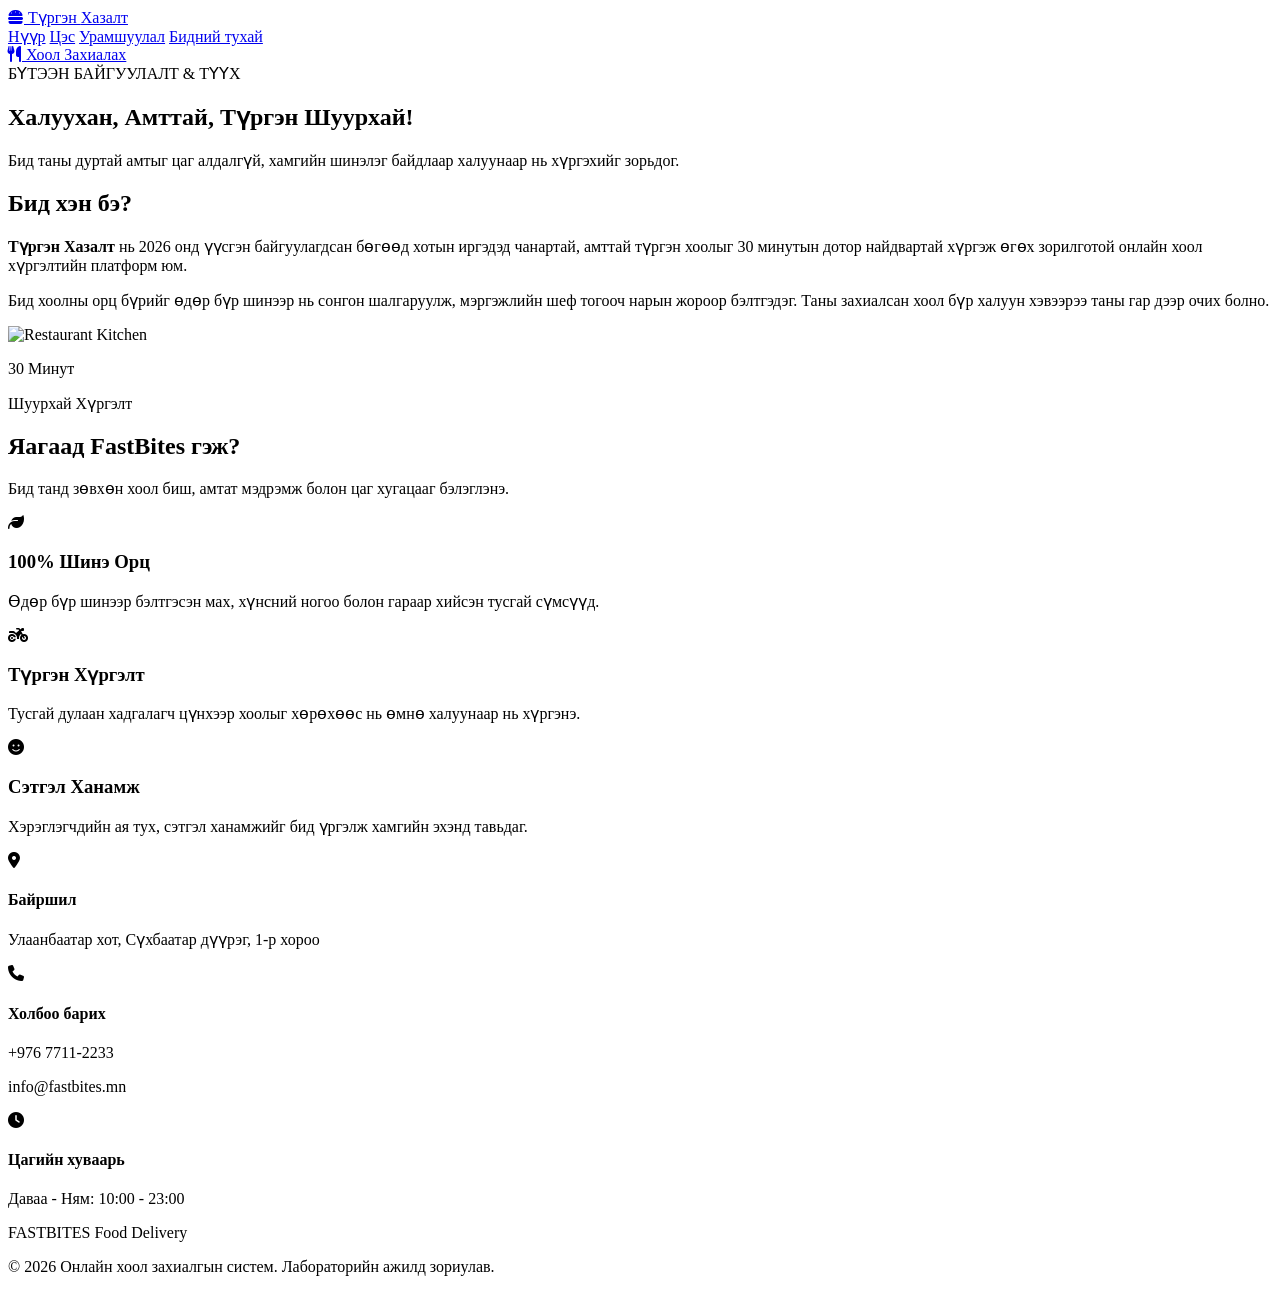
==== about.html @ a3bd9775 "Түргэн Хазалт вэбийн анхны эх код" ====
<!DOCTYPE html>
<html lang="mn">
<head>
  <meta charset="UTF-8">
  <meta name="viewport" content="width=device-width, initial-scale=1.0">
  <title>Бидний тухай - Түргэн Хазалт</title>
  <!-- Tailwind CSS CDN -->
  <script src="https://cdn.tailwindcss.com"></script>
  <!-- Font Awesome Icons -->
  <link rel="stylesheet" href="https://cdnjs.cloudflare.com/ajax/libs/font-awesome/6.4.0/css/all.min.css">
  <!-- Custom CSS -->
  <link rel="stylesheet" href="style.css">
</head>
<body class="bg-gray-50 text-gray-800 flex flex-col min-h-screen">

  <!-- Header / Navigation -->
  <header class="sticky top-0 z-40 bg-white shadow-sm border-b border-gray-100">
    <div class="max-w-7xl mx-auto px-4 sm:px-6 lg:px-8 h-20 flex items-center justify-between">
      <a href="index.html" class="flex items-center gap-2 text-2xl font-black text-red-600">
        <i class="fa-solid fa-burger text-3xl"></i>
        <span>Түргэн <span class="text-amber-500">Хазалт</span></span>
      </a>

      <!-- Navigation Links -->
      <nav class="hidden md:flex items-center space-x-8 font-semibold text-gray-600">
        <a href="index.html" class="hover:text-red-600 transition">Нүүр</a>
        <a href="menu.html" class="hover:text-red-600 transition">Цэс</a>
        <a href="promos.html" class="hover:text-red-600 transition">Урамшуулал</a>
        <a href="about.html" class="text-red-600 font-bold transition">Бидний тухай</a>
      </nav>

      <!-- Action Button -->
      <a href="index.html#menu" class="flex items-center gap-2 bg-red-600 hover:bg-red-700 text-white px-5 py-2.5 rounded-full font-bold transition shadow-lg shadow-red-200">
        <i class="fa-solid fa-utensils"></i>
        <span>Хоол Захиалах</span>
      </a>
    </div>
  </header>

  <!-- Hero Section -->
  <section class="bg-gradient-to-r from-red-600 to-amber-500 text-white py-16 px-4 sm:px-6 lg:px-8">
    <div class="max-w-4xl mx-auto text-center">
      <span class="bg-white/20 text-white text-xs font-bold uppercase tracking-widest px-4 py-1.5 rounded-full">БҮТЭЭН БАЙГУУЛАЛТ & ТҮҮХ</span>
      <h1 class="text-4xl sm:text-5xl font-black mt-4">Халуухан, Амттай, Түргэн Шуурхай!</h1>
      <p class="mt-4 text-red-100 text-lg max-w-2xl mx-auto">
        Бид таны дуртай амтыг цаг алдалгүй, хамгийн шинэлэг байдлаар халуунаар нь хүргэхийг зорьдог.
      </p>
    </div>
  </section>

  <!-- Story & Mission Section -->
  <main class="max-w-7xl mx-auto px-4 sm:px-6 lg:px-8 py-16 flex-grow space-y-16">
    
    <!-- Intro / Grid -->
    <div class="grid md:grid-cols-2 gap-12 items-center">
      <div>
        <h2 class="text-3xl font-extrabold text-gray-900 mb-4">Бид хэн бэ?</h2>
        <p class="text-gray-600 leading-relaxed mb-4">
          <strong>Түргэн Хазалт</strong> нь 2026 онд үүсгэн байгуулагдсан бөгөөд хотын иргэдэд чанартай, амттай түргэн хоолыг 30 минутын дотор найдвартай хүргэж өгөх зорилготой онлайн хоол хүргэлтийн платформ юм.
        </p>
        <p class="text-gray-600 leading-relaxed">
          Бид хоолны орц бүрийг өдөр бүр шинээр нь сонгон шалгаруулж, мэргэжлийн шеф тогооч нарын жороор бэлтгэдэг. Таны захиалсан хоол бүр халуун хэвээрээ таны гар дээр очих болно.
        </p>
      </div>
      <div class="relative">
        <img src="https://images.unsplash.com/photo-1555396273-367ea4eb4db5?auto=format&fit=crop&w=800&q=80" alt="Restaurant Kitchen" class="rounded-2xl shadow-xl w-full h-80 object-cover">
        <div class="absolute -bottom-6 -left-6 bg-amber-400 text-red-950 p-4 rounded-xl shadow-lg hidden sm:block">
          <p class="text-2xl font-black">30 Минут</p>
          <p class="text-xs font-bold uppercase tracking-wider">Шуурхай Хүргэлт</p>
        </div>
      </div>
    </div>

    <!-- Features / Why Choose Us -->
    <div>
      <div class="text-center max-w-2xl mx-auto mb-12">
        <h2 class="text-3xl font-extrabold text-gray-900">Яагаад FastBites гэж?</h2>
        <p class="text-gray-500 mt-2">Бид танд зөвхөн хоол биш, амтат мэдрэмж болон цаг хугацааг бэлэглэнэ.</p>
      </div>

      <div class="grid sm:grid-cols-2 lg:grid-cols-3 gap-8">
        <!-- Feature 1 -->
        <div class="bg-white p-8 rounded-2xl border border-gray-100 shadow-sm hover:shadow-md transition text-center">
          <div class="w-16 h-16 bg-red-100 text-red-600 rounded-full flex items-center justify-center mx-auto mb-6 text-2xl">
            <i class="fa-solid fa-leaf"></i>
          </div>
          <h3 class="text-xl font-bold text-gray-900 mb-2">100% Шинэ Орц</h3>
          <p class="text-gray-600 text-sm">Өдөр бүр шинээр бэлтгэсэн мах, хүнсний ногоо болон гараар хийсэн тусгай сүмсүүд.</p>
        </div>

        <!-- Feature 2 -->
        <div class="bg-white p-8 rounded-2xl border border-gray-100 shadow-sm hover:shadow-md transition text-center">
          <div class="w-16 h-16 bg-amber-100 text-amber-600 rounded-full flex items-center justify-center mx-auto mb-6 text-2xl">
            <i class="fa-solid fa-motorcycle"></i>
          </div>
          <h3 class="text-xl font-bold text-gray-900 mb-2">Түргэн Хүргэлт</h3>
          <p class="text-gray-600 text-sm">Тусгай дулаан хадгалагч цүнхээр хоолыг хөрөхөөс нь өмнө халуунаар нь хүргэнэ.</p>
        </div>

        <!-- Feature 3 -->
        <div class="bg-white p-8 rounded-2xl border border-gray-100 shadow-sm hover:shadow-md transition text-center sm:col-span-2 lg:col-span-1">
          <div class="w-16 h-16 bg-green-100 text-green-600 rounded-full flex items-center justify-center mx-auto mb-6 text-2xl">
            <i class="fa-solid fa-smile"></i>
          </div>
          <h3 class="text-xl font-bold text-gray-900 mb-2">Сэтгэл Ханамж</h3>
          <p class="text-gray-600 text-sm">Хэрэглэгчдийн ая тух, сэтгэл ханамжийг бид үргэлж хамгийн эхэнд тавьдаг.</p>
        </div>
      </div>
    </div>

    <!-- Contact Info Section -->
    <div class="bg-gray-900 text-white rounded-3xl p-8 sm:p-12 shadow-2xl">
      <div class="grid md:grid-cols-3 gap-8 text-center md:text-left">
        <div class="flex flex-col items-center md:items-start">
          <i class="fa-solid fa-location-dot text-amber-400 text-3xl mb-3"></i>
          <h4 class="font-bold text-lg">Байршил</h4>
          <p class="text-gray-400 text-sm mt-1">Улаанбаатар хот, Сүхбаатар дүүрэг, 1-р хороо</p>
        </div>
        <div class="flex flex-col items-center md:items-start">
          <i class="fa-solid fa-phone text-amber-400 text-3xl mb-3"></i>
          <h4 class="font-bold text-lg">Холбоо барих</h4>
          <p class="text-gray-400 text-sm mt-1">+976 7711-2233</p>
          <p class="text-gray-400 text-sm">info@fastbites.mn</p>
        </div>
        <div class="flex flex-col items-center md:items-start">
          <i class="fa-solid fa-clock text-amber-400 text-3xl mb-3"></i>
          <h4 class="font-bold text-lg">Цагийн хуваарь</h4>
          <p class="text-gray-400 text-sm mt-1">Даваа - Ням: 10:00 - 23:00</p>
        </div>
      </div>
    </div>

  </main>

  <!-- Footer -->
  <footer class="bg-gray-900 text-gray-400 py-10 border-t border-gray-800">
    <div class="max-w-7xl mx-auto px-4 text-center">
      <p class="font-bold text-white text-lg mb-2">FASTBITES Food Delivery</p>
      <p class="text-sm">© 2026 Онлайн хоол захиалгын систем. Лабораторийн ажилд зориулав.</p>
    </div>
  </footer>

</body>
</html>
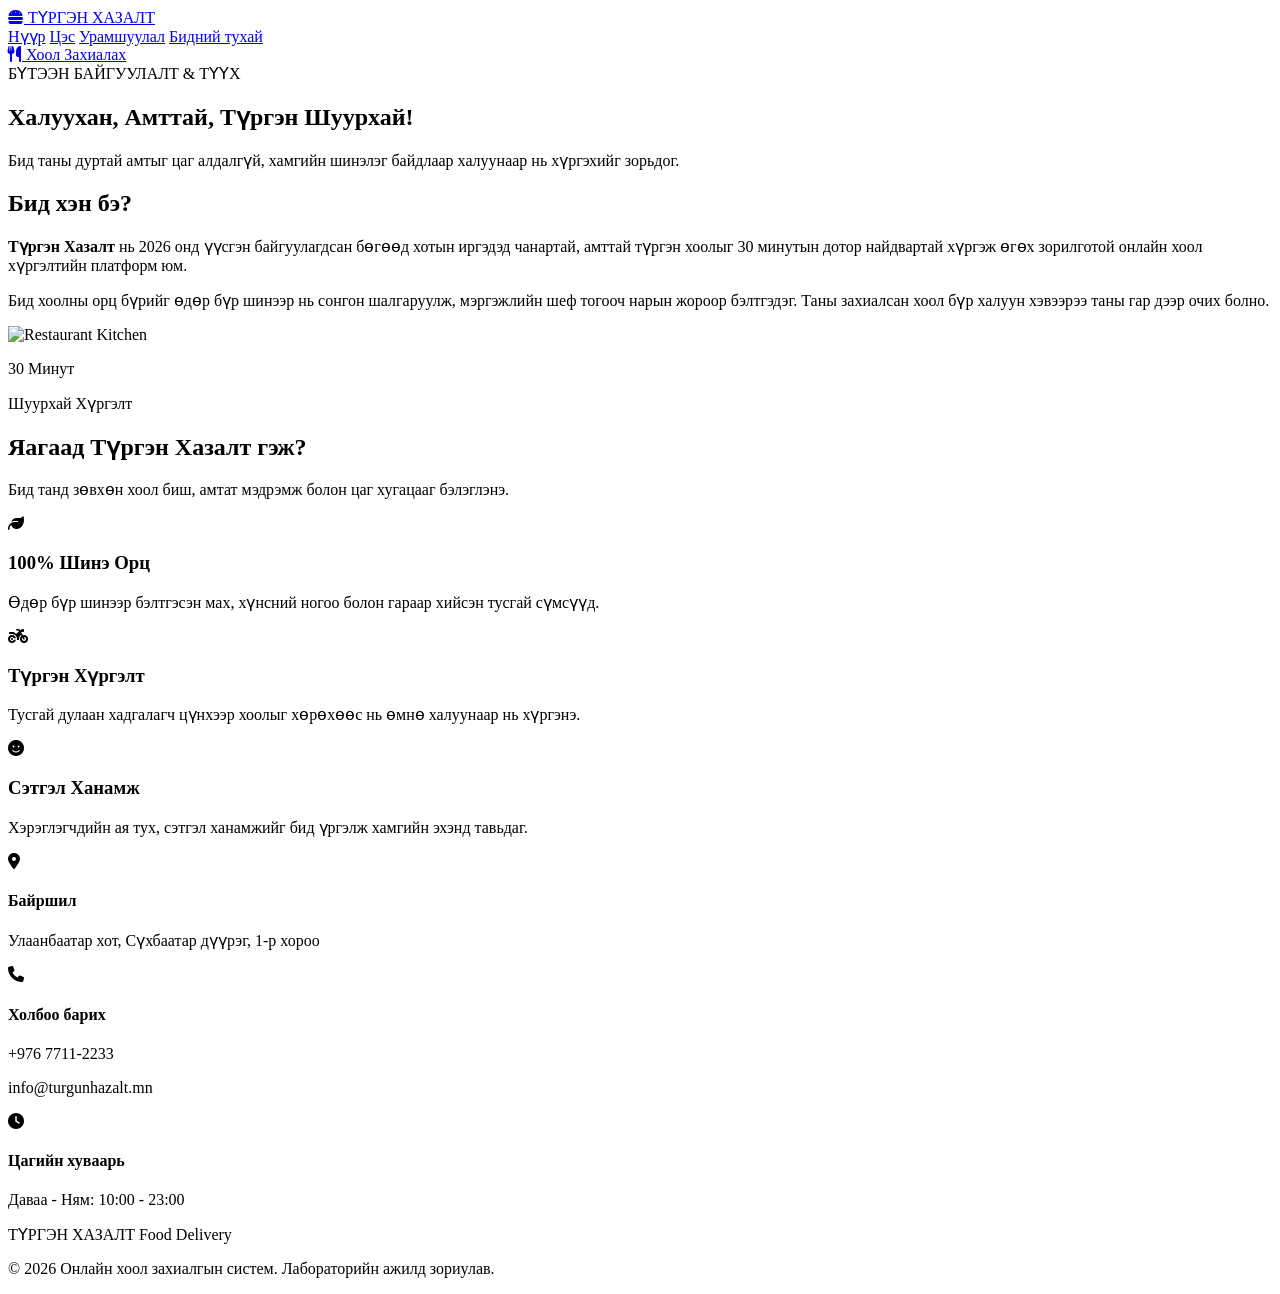
==== commit 056e4852: "Update about.html" ====
--- a/about.html
+++ b/about.html
@@ -18,7 +18,7 @@
     <div class="max-w-7xl mx-auto px-4 sm:px-6 lg:px-8 h-20 flex items-center justify-between">
       <a href="index.html" class="flex items-center gap-2 text-2xl font-black text-red-600">
         <i class="fa-solid fa-burger text-3xl"></i>
-        <span>Түргэн <span class="text-amber-500">Хазалт</span></span>
+        <span>ТҮРГЭН <span class="text-amber-500">ХАЗАЛТ</span></span>
       </a>
 
       <!-- Navigation Links -->
@@ -30,7 +30,7 @@
       </nav>
 
       <!-- Action Button -->
-      <a href="index.html#menu" class="flex items-center gap-2 bg-red-600 hover:bg-red-700 text-white px-5 py-2.5 rounded-full font-bold transition shadow-lg shadow-red-200">
+      <a href="menu.html" class="flex items-center gap-2 bg-red-600 hover:bg-red-700 text-white px-5 py-2.5 rounded-full font-bold transition shadow-lg shadow-red-200">
         <i class="fa-solid fa-utensils"></i>
         <span>Хоол Захиалах</span>
       </a>
@@ -74,7 +74,7 @@
     <!-- Features / Why Choose Us -->
     <div>
       <div class="text-center max-w-2xl mx-auto mb-12">
-        <h2 class="text-3xl font-extrabold text-gray-900">Яагаад FastBites гэж?</h2>
+        <h2 class="text-3xl font-extrabold text-gray-900">Яагаад Түргэн Хазалт гэж?</h2>
         <p class="text-gray-500 mt-2">Бид танд зөвхөн хоол биш, амтат мэдрэмж болон цаг хугацааг бэлэглэнэ.</p>
       </div>
 
@@ -120,7 +120,7 @@
           <i class="fa-solid fa-phone text-amber-400 text-3xl mb-3"></i>
           <h4 class="font-bold text-lg">Холбоо барих</h4>
           <p class="text-gray-400 text-sm mt-1">+976 7711-2233</p>
-          <p class="text-gray-400 text-sm">info@fastbites.mn</p>
+          <p class="text-gray-400 text-sm">info@turgunhazalt.mn</p>
         </div>
         <div class="flex flex-col items-center md:items-start">
           <i class="fa-solid fa-clock text-amber-400 text-3xl mb-3"></i>
@@ -135,10 +135,11 @@
   <!-- Footer -->
   <footer class="bg-gray-900 text-gray-400 py-10 border-t border-gray-800">
     <div class="max-w-7xl mx-auto px-4 text-center">
-      <p class="font-bold text-white text-lg mb-2">FASTBITES Food Delivery</p>
+      <p class="font-bold text-white text-lg mb-2">ТҮРГЭН ХАЗАЛТ Food Delivery</p>
       <p class="text-sm">© 2026 Онлайн хоол захиалгын систем. Лабораторийн ажилд зориулав.</p>
     </div>
   </footer>
 
+  <script src="script.js"></script>
 </body>
-</html>+</html>
